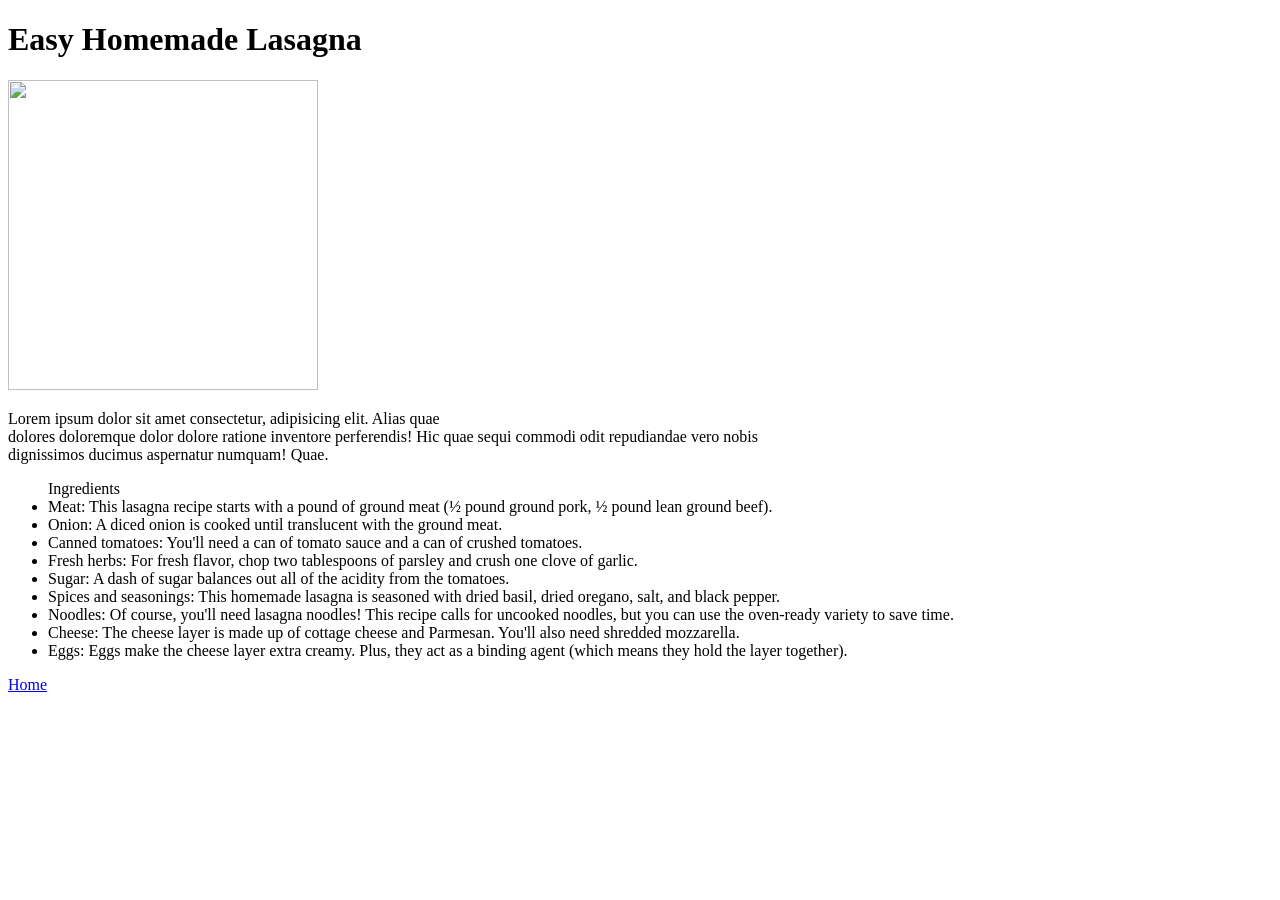
==== recipes/angasal.html @ 19274578 "Add home page and recipe(s)" ====
<!DOCTYPE html>
<html lang="en">
    <head>
        <meta charset="UTF-8">
        <title>Lasagna</title>
    </head>
    <body>
        <h1>Easy Homemade Lasagna</h1>
            <img src="../images/lasagna.webp" height="310" width="310">
        <p>Lorem ipsum dolor sit amet consectetur, adipisicing elit. Alias quae 
            <br>dolores doloremque dolor dolore ratione inventore perferendis! Hic quae sequi commodi odit repudiandae vero nobis 
                <br>dignissimos ducimus aspernatur numquam! Quae.</p>
        <ul>Ingredients
            <li> Meat: This lasagna recipe starts with a pound of ground meat (½ pound ground pork, ½ pound lean ground beef).</li>
            <li> Onion: A diced onion is cooked until translucent with the ground meat.</li>
            <li>Canned tomatoes: You'll need a can of tomato sauce and a can of crushed tomatoes.</li>
            <li>Fresh herbs: For fresh flavor, chop two tablespoons of parsley and crush one clove of garlic.</li>
            <li>Sugar: A dash of sugar balances out all of the acidity from the tomatoes.</li>
            <li>Spices and seasonings: This homemade lasagna is seasoned with dried basil, dried oregano, salt, and black pepper.</li>
            <li>Noodles: Of course, you'll need lasagna noodles! This recipe calls for uncooked noodles, but you can use the oven-ready variety to save time.</li>
            <li>Cheese: The cheese layer is made up of cottage cheese and Parmesan. You'll also need shredded mozzarella.</li>
            <li>Eggs: Eggs make the cheese layer extra creamy. Plus, they act as a binding agent (which means they hold the layer together).</li>
        </ul>
        <a href="../index.html">Home</a>
    </body>
</html>
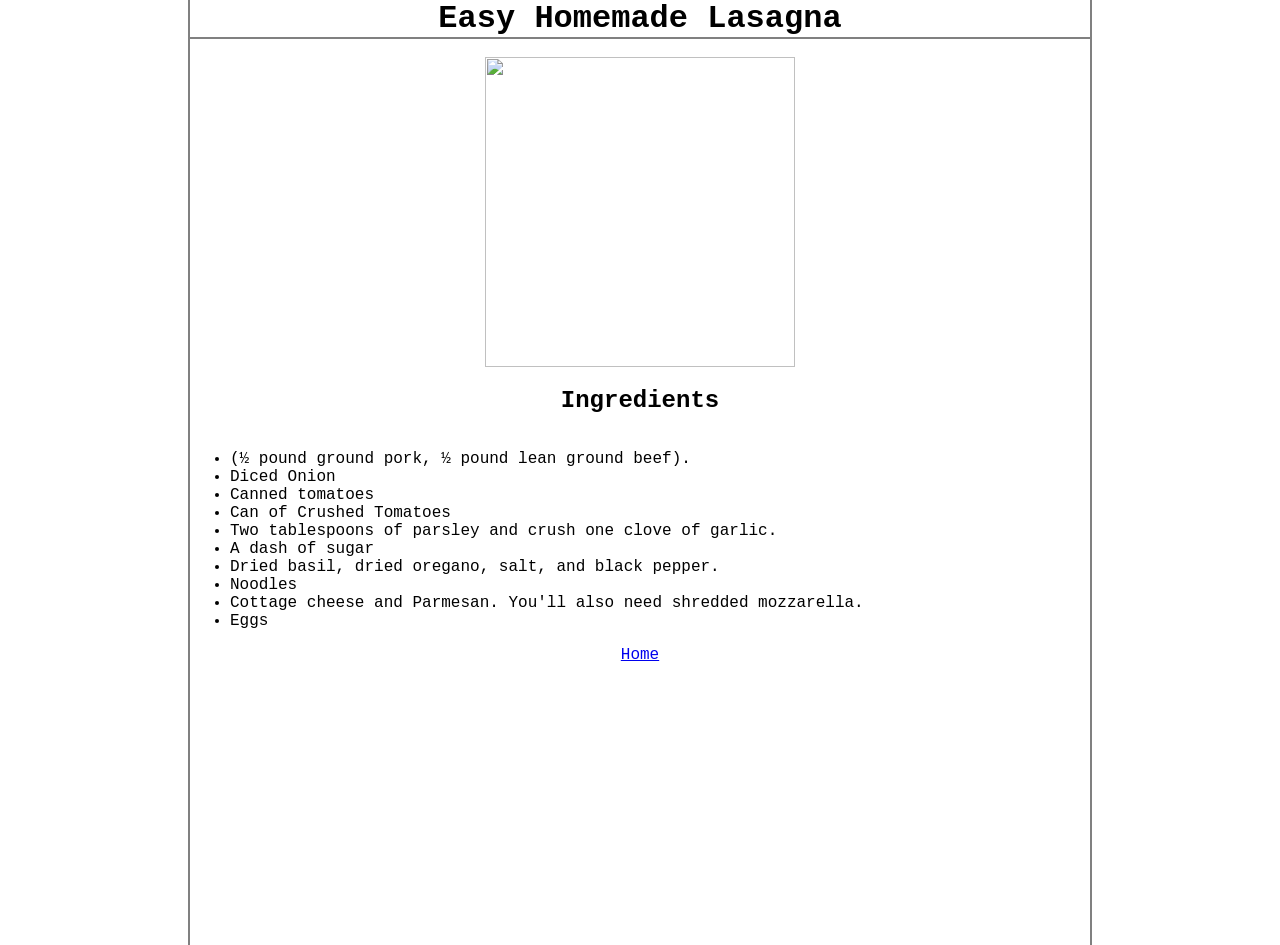
==== commit 910d4db1: "Add initial CSS styling for website" ====
--- a/recipes/angasal.html
+++ b/recipes/angasal.html
@@ -3,24 +3,26 @@
     <head>
         <meta charset="UTF-8">
         <title>Lasagna</title>
+        <link rel="stylesheet" href="../styles/style.css">
     </head>
     <body>
-        <h1>Easy Homemade Lasagna</h1>
-            <img src="../images/lasagna.webp" height="310" width="310">
-        <p>Lorem ipsum dolor sit amet consectetur, adipisicing elit. Alias quae 
-            <br>dolores doloremque dolor dolore ratione inventore perferendis! Hic quae sequi commodi odit repudiandae vero nobis 
-                <br>dignissimos ducimus aspernatur numquam! Quae.</p>
-        <ul>Ingredients
-            <li> Meat: This lasagna recipe starts with a pound of ground meat (½ pound ground pork, ½ pound lean ground beef).</li>
-            <li> Onion: A diced onion is cooked until translucent with the ground meat.</li>
-            <li>Canned tomatoes: You'll need a can of tomato sauce and a can of crushed tomatoes.</li>
-            <li>Fresh herbs: For fresh flavor, chop two tablespoons of parsley and crush one clove of garlic.</li>
-            <li>Sugar: A dash of sugar balances out all of the acidity from the tomatoes.</li>
-            <li>Spices and seasonings: This homemade lasagna is seasoned with dried basil, dried oregano, salt, and black pepper.</li>
-            <li>Noodles: Of course, you'll need lasagna noodles! This recipe calls for uncooked noodles, but you can use the oven-ready variety to save time.</li>
-            <li>Cheese: The cheese layer is made up of cottage cheese and Parmesan. You'll also need shredded mozzarella.</li>
-            <li>Eggs: Eggs make the cheese layer extra creamy. Plus, they act as a binding agent (which means they hold the layer together).</li>
+        <div id="lasagna-container">
+            <h1 id="lasagna-title">Easy Homemade Lasagna</h1>
+        </div> 
+        <img src="../images/lasagna.webp" height="310" width="310">
+        <h2 id="ingredients">Ingredients</h2>
+        <ul>
+            <li>(½ pound ground pork, ½ pound lean ground beef).</li>
+            <li>Diced Onion</li>
+            <li>Canned tomatoes</li>
+            <li>Can of Crushed Tomatoes</li>
+            <li>Two tablespoons of parsley and crush one clove of garlic.</li>
+            <li>A dash of sugar</li>
+            <li>Dried basil, dried oregano, salt, and black pepper.</li>
+            <li>Noodles</li>
+            <li>Cottage cheese and Parmesan. You'll also need shredded mozzarella.</li>
+            <li>Eggs</li>
         </ul>
-        <a href="../index.html">Home</a>
+        <a class="home" href="../index.html">Home</p>
     </body>
 </html>
--- a/styles/style.css
+++ b/styles/style.css
@@ -0,0 +1,64 @@
+/* Hero Section */
+body {
+    font-family: 'Courier New', Courier, monospace;
+    outline: solid 2px gray;
+    width: 900px;
+    height: 945px;
+    margin: auto;
+}
+
+#top-section {
+    outline: solid 2px gray;
+    text-align: center;
+}
+
+.container {
+    text-align: center;
+}
+
+ul {
+    display: inline-block;
+}
+
+#what-do-you-want-to-cook {
+    font-weight: bold;
+    font-size: 24px;
+    text-align: center;
+    margin-top: 20px;
+}
+
+h1 {
+    margin: 0px;
+}
+
+
+.circle {
+    height: 200px;
+    margin: 15px 0px 20px 350px;
+}
+
+/* Lasagna */
+
+img {
+    display: block;
+    max-width: 90%;
+    max-height: 400px;
+    margin: 20px auto;
+}
+
+#lasagna-container {
+    outline: solid 2px gray;
+}
+
+#lasagna-title {
+    text-align: center;
+}
+
+#ingredients {
+    text-align: center;
+}
+
+.home {
+    display: block;
+    text-align: center;
+}
